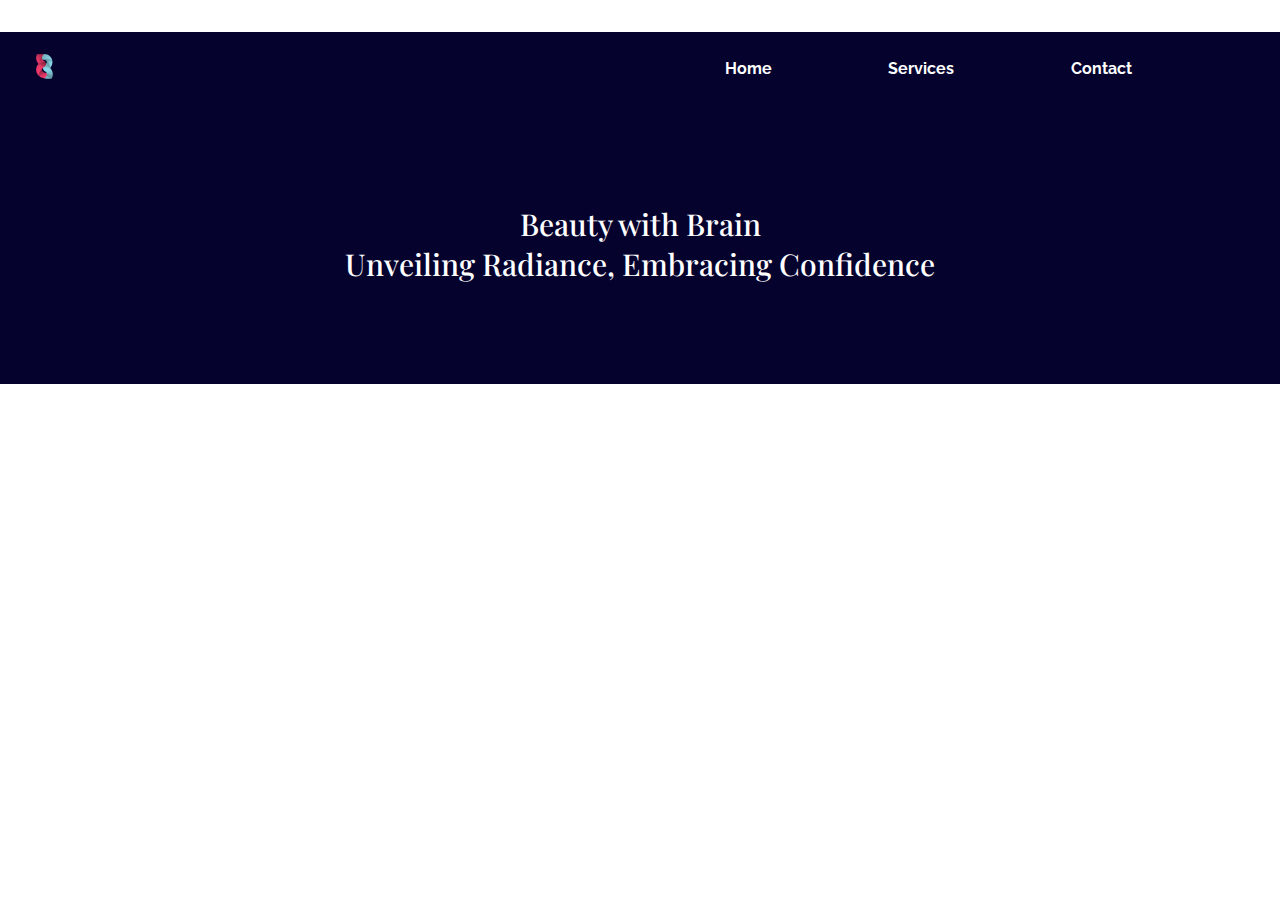
==== landing.html @ 92d73f0d "my commits" ====
<!DOCTYPE html>
<html lang="en">
<head>
    <meta charset="UTF-8">
    <meta name="viewport" content="width=device-width, initial-scale=1.0">
    <title>Beauty with Brain</title>
    <link rel="stylesheet" href="landing.css">

    <style>
        @import url('https://fonts.googleapis.com/css2?family=Playfair+Display:ital,wght@0,400..900;1,400..900&display=swap');
        @import url('https://fonts.googleapis.com/css2?family=Raleway:ital,wght@0,100..900;1,100..900&display=swap');
    </style>
</head>
<body>

    <!-- nav -->
    <nav class="navbar">
        <div class="nav-logo">
            <img class="logo" src="Assets/Beauty with brains-10.png" alt="">
        </div>
        <div class="nav-items rale-way">
            <ul>
                <li class="nav-item">
                    <a href=""  class="nav-link">Home</a>
                </li>
                <li class="nav-item">
                    <a href="" class="nav-link">Services</a>
                </li>
                <li class="nav-item">
                    <a href="" class="nav-link">Contact</a>
                </li>
            </ul>
        </div>
        <!-- <div class="menu">
            <img class="menucon" src="Assets/menu.png" alt="" width="35px">
        </div> -->
    </nav>

    <!-- Hero Section -->
     <div class="hero playfair-display">
        <p>Beauty with Brain</p>
        <p>Unveiling Radiance, Embracing Confidence</p>
     </div>
</body>
</html>
---- landing.css ----
*{
    margin: 0;
    padding: 0;
}
.playfair-display {
    font-family: "Playfair Display", serif;
    font-optical-sizing: auto;
    font-weight: 500;
    font-style: normal;
}
.rale-way{
    font-family: "Raleway", sans-serif;
    font-optical-sizing: auto;
}

.navbar{
    background-color: rgb(5, 3, 46);
    /* background-color: rgb(7, 4, 61); */
    display: flex;
    justify-content: space-between;
    align-items: center;
    position: relative;
    margin-top: 32px;
    padding: 16px 32px;
}
.logo{
    width: 2vw;
}
.nav-items ul{
    display: flex;
    justify-content: space-evenly;
    list-style-type: none;
    align-items: center;
    /* margin: 8px 16px; */
    width: 50vw;
}
.nav-link{
    text-decoration: none;
    color: white;
    font-style: normal;
    font-weight: bold;
}
.nav-link :hover{
    color: black;
    /* text-decoration: dashed; */
}

.hero{
    background-color: rgb(5, 3, 46);
    color: white;
    font-size: 30px;
    text-align: center;
    padding: 100px;
}


/* Extra small devices (phones, 600px and down) */
@media only screen and (max-width: 600px) {
    .navbar{
        background-color: rgb(7, 4, 61);
        display: flex;
        justify-content: space-between;
        align-items: center;
        position: relative;
        margin-top: 0px;
        padding: 16px 32px;
    }
    .logo{
        margin-top: 5px;
        width: 6vw;
    }
    .nav-items ul{
        justify-content: space-around;
        margin: 8px 16px;
        width: 70vw;
    }
    .nav-link{
        font-size: 18px;
        font-weight: 600;
    }
}

/* Small devices (portrait tablets and large phones, 600px and up) */
@media only screen and (min-width: 600px) and (max-width: 768px){
    .navbar{
        margin-top: 0px;
    }
    .logo{
        margin-top: 2px;
        width: 5vw;
    }
    .nav-items ul{
        margin: 16px;
        width: 70vw;
    }
    .nav-link{
        font-size: 20px;
        font-weight: 600;
    }
}

/* Medium devices (landscape tablets, 768px and up) */
@media only screen and (min-width: 768px) and (max-width: 992px){
    .navbar{
        margin-top: 0px;
        padding: 16px 64px;
    }
    .logo{
        margin-top: 2px;
        width: 6vw;
    }
    .nav-items ul{
        margin: 16px 32px;
        width: 80vw;
    }
    .nav-link{
        font-size: 25px;
        font-weight: bold;
    }
}

/* Large devices (laptops/desktops, 992px and up) */
@media only screen and (min-width: 992px) and (max-width: 1200px) {...}
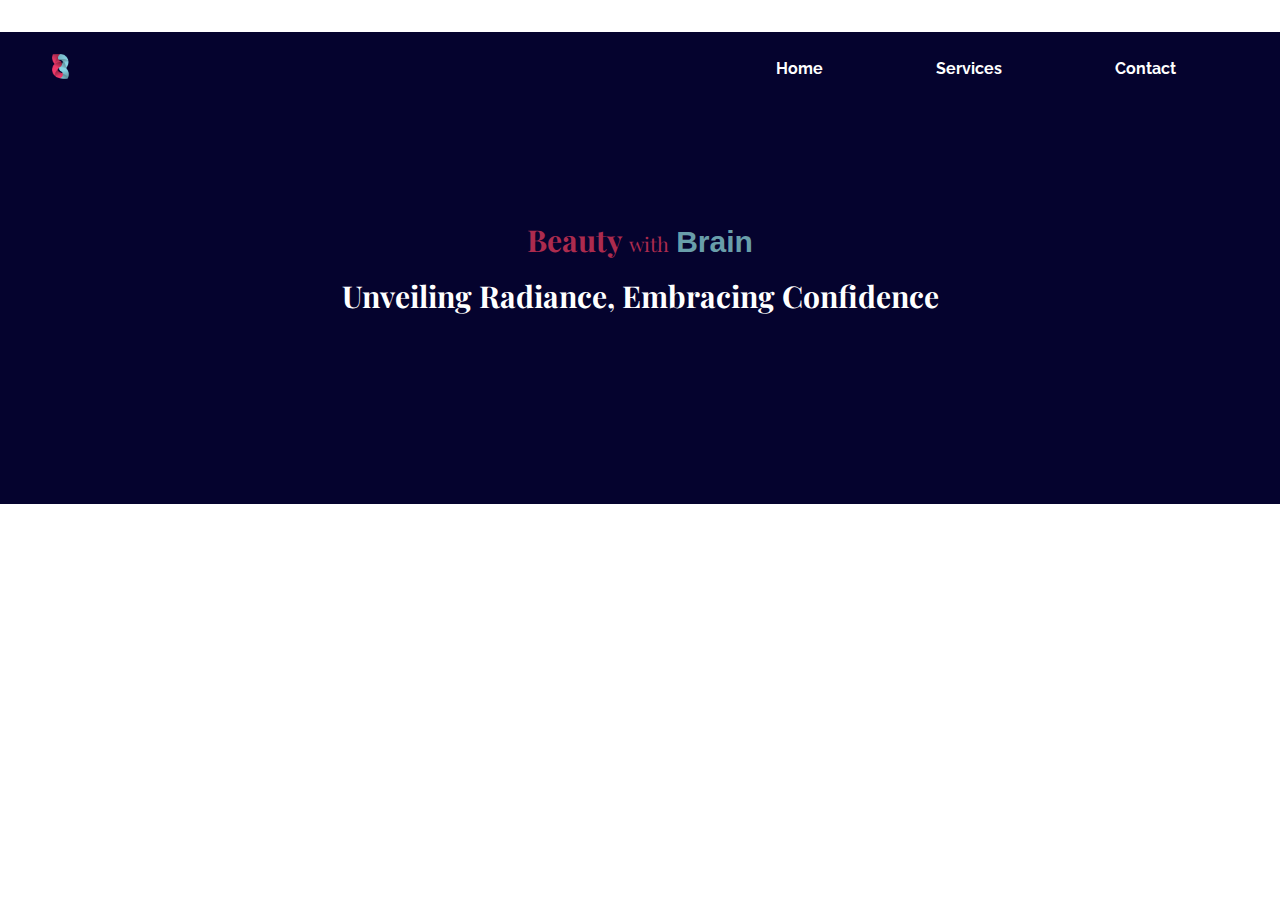
==== commit f4536df7: "my commits" ====
--- a/landing.html
+++ b/landing.html
@@ -38,7 +38,11 @@
 
     <!-- Hero Section -->
      <div class="hero playfair-display">
-        <p>Beauty with Brain</p>
+        <p>
+            <span class="red">Beauty</span>
+            <span class="with red">with</span>
+            <span class="blue">Brain</span>
+        </p>
         <p>Unveiling Radiance, Embracing Confidence</p>
      </div>
 </body>
--- a/landing.css
+++ b/landing.css
@@ -21,18 +21,18 @@
     align-items: center;
     position: relative;
     margin-top: 32px;
-    padding: 16px 32px;
+    padding: 16px 48px;
 }
 .logo{
     width: 2vw;
 }
 .nav-items ul{
     display: flex;
-    justify-content: space-evenly;
+    justify-content: space-around;
     list-style-type: none;
     align-items: center;
     /* margin: 8px 16px; */
-    width: 50vw;
+    width: 40vw;
 }
 .nav-link{
     text-decoration: none;
@@ -51,6 +51,22 @@
     font-size: 30px;
     text-align: center;
     padding: 100px;
+    height: 200px;
+}
+.hero p{
+    margin: 16px 0px;
+    font-weight: bold;
+}
+.red{
+    color:  rgb(172,43,78);
+}
+.with{
+    font-size: 20px;
+    font-weight: normal;
+}
+.blue{
+    font-family: sans-serif;
+    color:  rgb(105,158,170);
 }
 
 
@@ -77,6 +93,15 @@
     .nav-link{
         font-size: 18px;
         font-weight: 600;
+    }
+
+    .hero{
+        background-color: rgb(5, 3, 46);
+        color: white;
+        font-size: 25px;
+        text-align: center;
+        padding: 100px;
+        height: 200px;
     }
 }
 
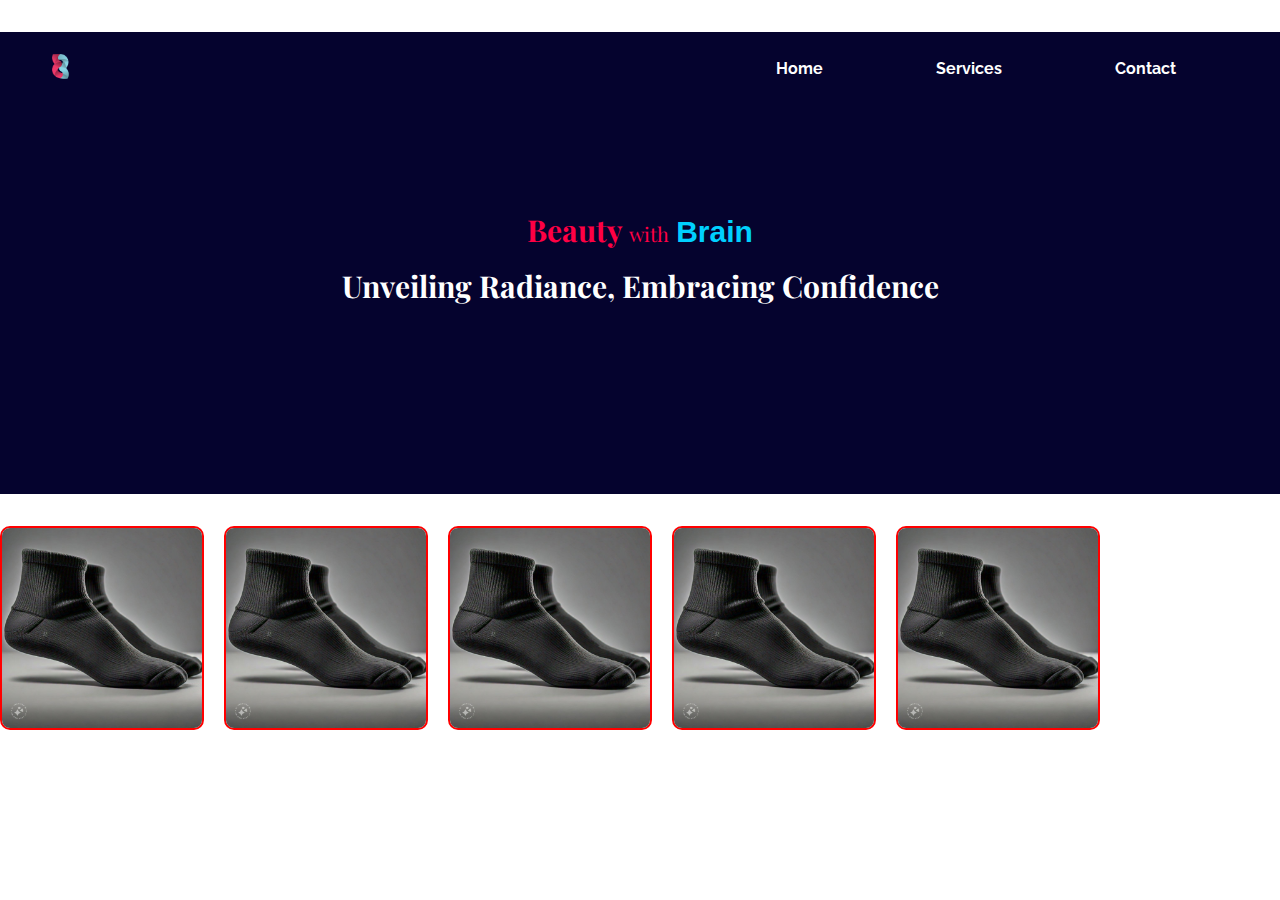
==== commit e83f24fb: "my commits" ====
--- a/landing.html
+++ b/landing.html
@@ -21,13 +21,13 @@
         <div class="nav-items rale-way">
             <ul>
                 <li class="nav-item">
-                    <a href=""  class="nav-link">Home</a>
+                    <a href="#home"  class="nav-link">Home</a>
                 </li>
                 <li class="nav-item">
-                    <a href="" class="nav-link">Services</a>
+                    <a href="#index.html" class="nav-link">Services</a>
                 </li>
                 <li class="nav-item">
-                    <a href="" class="nav-link">Contact</a>
+                    <a href="#contact" class="nav-link">Contact</a>
                 </li>
             </ul>
         </div>
@@ -37,13 +37,32 @@
     </nav>
 
     <!-- Hero Section -->
-     <div class="hero playfair-display">
+    <div class="hero playfair-display" id="home">
         <p>
             <span class="red">Beauty</span>
             <span class="with red">with</span>
             <span class="blue">Brain</span>
         </p>
-        <p>Unveiling Radiance, Embracing Confidence</p>
+        <p class="hero-pan">Unveiling Radiance, Embracing Confidence</p>
+    </div>
+
+    <!-- carousel -->
+     <div class="marquee-container">
+        <div class="marquee-item">
+            <img src="Assets/IMG-20240715-WA0035.jpg" alt="">
+        </div>
+        <div class="marquee-item">
+            <img src="Assets/IMG-20240715-WA0035.jpg" alt="">
+        </div>
+        <div class="marquee-item">
+            <img src="Assets/IMG-20240715-WA0035.jpg" alt="">
+        </div>
+        <div class="marquee-item">
+            <img src="Assets/IMG-20240715-WA0035.jpg" alt="">
+        </div>
+        <div class="marquee-item">
+            <img src="Assets/IMG-20240715-WA0035.jpg" alt="">
+        </div>
      </div>
 </body>
 </html>--- a/landing.css
+++ b/landing.css
@@ -46,6 +46,7 @@
 }
 
 .hero{
+    margin-top: -10px;
     background-color: rgb(5, 3, 46);
     color: white;
     font-size: 30px;
@@ -58,7 +59,8 @@
     font-weight: bold;
 }
 .red{
-    color:  rgb(172,43,78);
+    color:  rgb(255, 0, 68);
+    /* color:  rgb(172,43,78); */
 }
 .with{
     font-size: 20px;
@@ -66,14 +68,53 @@
 }
 .blue{
     font-family: sans-serif;
-    color:  rgb(105,158,170);
+    /* color:  rgb(105,158,170); */
+    color:  rgb(0, 208, 255);
+}
+
+.marquee-container{
+    margin: 32px 0px;
+    width: 100%;
+    overflow: hidden;
+    white-space:  nowrap;
+    display: flex;
+    align-items: center;
+}
+
+@keyframes ease-in{
+    0% {
+        transfrom: translateX(100%);
+    }
+    100%{
+        transform: translateX(-100%);
+    }
+}
+
+.marquee-item{
+    min-width: 150px;
+    height: 200px;
+    margin-right: 20px;
+    display: inline-block;
+    border-radius: 10px;
+    overflow: hidden;
+    animation: ease-in;
+    /* animation: scroll 10s linear inifinite; */
+    border: solid 2px red;
+}
+.marquee-container:hover .marquee-item {
+    animation-play-state: paused;
+}
+.marquee-item img{
+    width: 100%;
+    height: 100%;
+    object-fit: cover;
 }
 
 
 /* Extra small devices (phones, 600px and down) */
 @media only screen and (max-width: 600px) {
     .navbar{
-        background-color: rgb(7, 4, 61);
+        background-color: rgb(5, 3, 46);
         display: flex;
         justify-content: space-between;
         align-items: center;
@@ -83,7 +124,7 @@
     }
     .logo{
         margin-top: 5px;
-        width: 6vw;
+        width: 20pt;
     }
     .nav-items ul{
         justify-content: space-around;
@@ -96,14 +137,23 @@
     }
 
     .hero{
+        margin-top: -10px;
         background-color: rgb(5, 3, 46);
         color: white;
         font-size: 25px;
         text-align: center;
-        padding: 100px;
-        height: 200px;
-    }
-}
+        padding: 50px;
+        height: 150px;
+    }
+    .hero p{
+        margin: 8px 0px;
+    }
+    .with{
+        font-size: 15px;
+        font-weight: normal;
+    }
+}
+
 
 /* Small devices (portrait tablets and large phones, 600px and up) */
 @media only screen and (min-width: 600px) and (max-width: 768px){
@@ -111,8 +161,8 @@
         margin-top: 0px;
     }
     .logo{
-        margin-top: 2px;
-        width: 5vw;
+        margin-top: 8px;
+        width: 30px;
     }
     .nav-items ul{
         margin: 16px;
@@ -122,7 +172,15 @@
         font-size: 20px;
         font-weight: 600;
     }
-}
+
+    .hero p{
+        margin: 8px 0px;
+    }
+    .with{
+        font-size: 20px;
+    }
+}
+
 
 /* Medium devices (landscape tablets, 768px and up) */
 @media only screen and (min-width: 768px) and (max-width: 992px){
@@ -132,7 +190,7 @@
     }
     .logo{
         margin-top: 2px;
-        width: 6vw;
+        width: 30pt;
     }
     .nav-items ul{
         margin: 16px 32px;
@@ -144,5 +202,15 @@
     }
 }
 
+
 /* Large devices (laptops/desktops, 992px and up) */
-@media only screen and (min-width: 992px) and (max-width: 1200px) {...}+@media only screen and (min-width: 992px) and (max-width: 1200px) {
+    .navbar{
+        margin-top: 0px;
+        padding: 16px 64px;
+    }
+    .logo{
+        margin-top: 2px;
+        width: 25pt;
+    }
+}